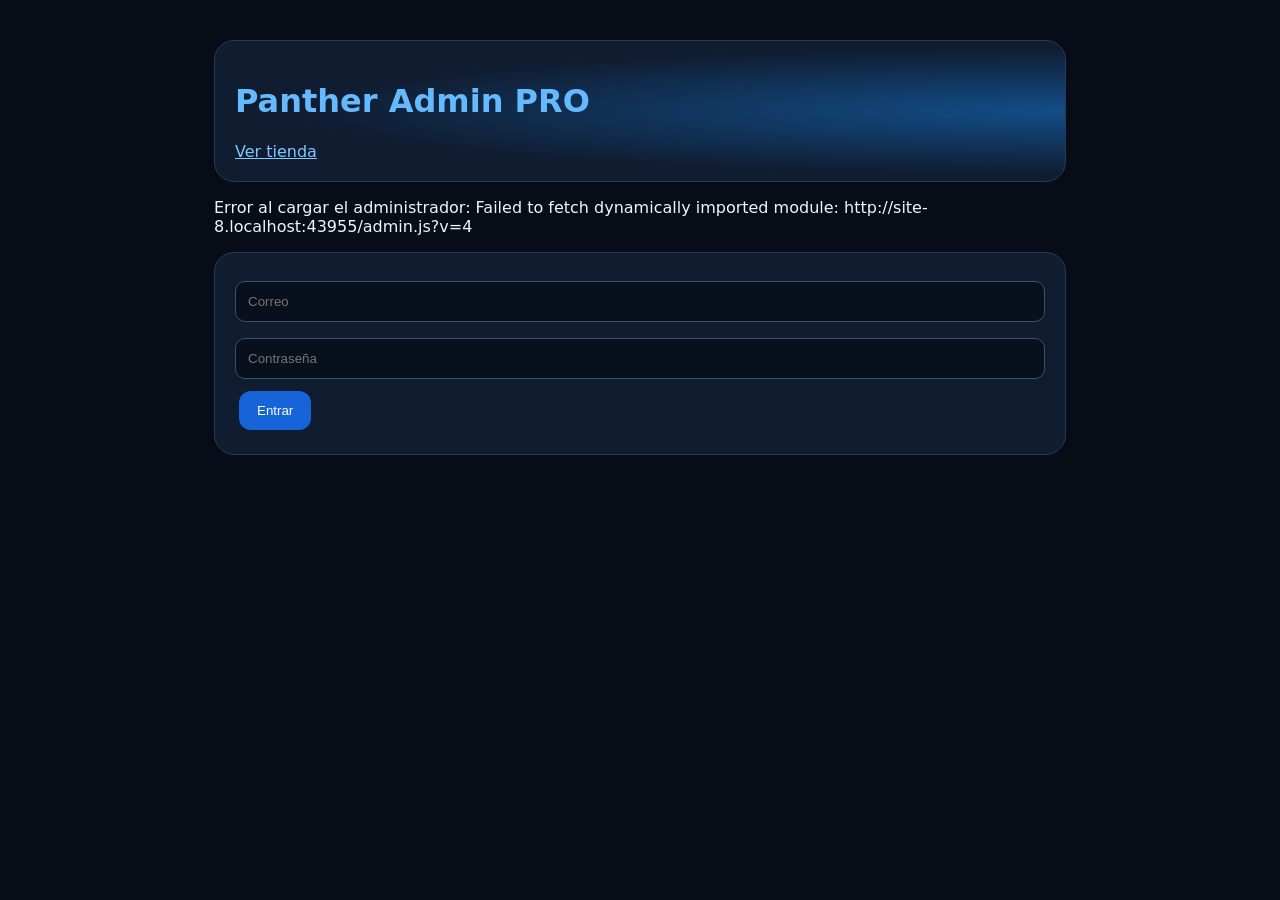
==== admin.html @ dde862b7 "Make bundle identifier automatic and refresh admin module" ====
<!doctype html><html lang="es"><meta charset="utf-8"><meta name="viewport" content="width=device-width,initial-scale=1"><title>Panther Admin PRO</title><link rel="stylesheet" href="style.css"><main><header><h1>Panther Admin PRO</h1><a href="index.html">Ver tienda</a></header><p id="status" role="status"></p><form id="login" method="post"><input name="email" type="email" placeholder="Correo" required><input name="password" type="password" placeholder="Contraseña" required><button>Entrar</button></form><section id="mfa" hidden><div id="qr"></div><input id="code" placeholder="Código de autenticador" inputmode="numeric"><button id="verify">Verificar</button></section><section id="panel" hidden><button id="logout">Cerrar sesión</button><button id="backup">Exportar catálogo</button><button id="maintenance">Cambiar mantenimiento</button><p id="stats"></p><form id="upload"><h2>Publicar o actualizar</h2><input name="name" placeholder="Nombre" required><input name="version" placeholder="Versión" required><input name="bundle" placeholder="Bundle ID automático" readonly><input name="category" placeholder="Categoría"><textarea name="description" placeholder="Descripción"></textarea><label>IPA firmada<input name="ipa" type="file" accept=".ipa" required></label><label>Icono PNG<input name="icon" type="file" accept="image/png"></label><label><input name="featured" type="checkbox"> Destacada</label><label><input name="private" type="checkbox"> Privada (archivo no público)</label><progress id="progress" max="3" value="0"></progress><button>Guardar</button></form><section id="list"></section><h2>Historial</h2><section id="history"></section></section></main><script>document.getElementById('login').addEventListener('submit',function(e){e.preventDefault();document.getElementById('status').textContent='Cargando sistema de acceso…';});</script><script type="module">import('./admin.js?v=4').catch(function(e){document.getElementById('status').textContent='Error al cargar el administrador: '+e.message;});</script></html>
---- style.css ----
*{box-sizing:border-box}body{margin:0;background:#070c16;color:#edf5ff;font:16px system-ui}main{max-width:900px;margin:auto;padding:24px}header,article,form,.panel{background:#101c30;border:1px solid #253b58;border-radius:20px;padding:20px;margin:16px 0}header{background:radial-gradient(ellipse at right,#124d88,#101c30 65%)}h1{color:#65baff}a{color:#80c8ff}button,.install{display:inline-block;background:#1764d8;color:white;border:0;border-radius:12px;padding:12px 18px;text-decoration:none;cursor:pointer;margin:4px}input,select,textarea{width:100%;background:#080f1d;color:white;border:1px solid #38516f;padding:12px;border-radius:10px;margin:8px 0}input[type=checkbox]{width:auto}img{width:64px;height:64px;border-radius:15px;object-fit:cover}small{color:#a6b9d2}nav{display:flex;gap:20px;flex-wrap:wrap}article{animation:appear .3s ease} @keyframes appear{from{opacity:0;transform:translateY(6px)}to{opacity:1;transform:none}}@media(prefers-reduced-motion:reduce){*{animation:none!important}}[hidden]{display:none!important}progress{width:100%}.logo{font-size:40px;animation:glow 3s infinite alternate}@keyframes glow{to{text-shadow:0 0 22px #459aff}}
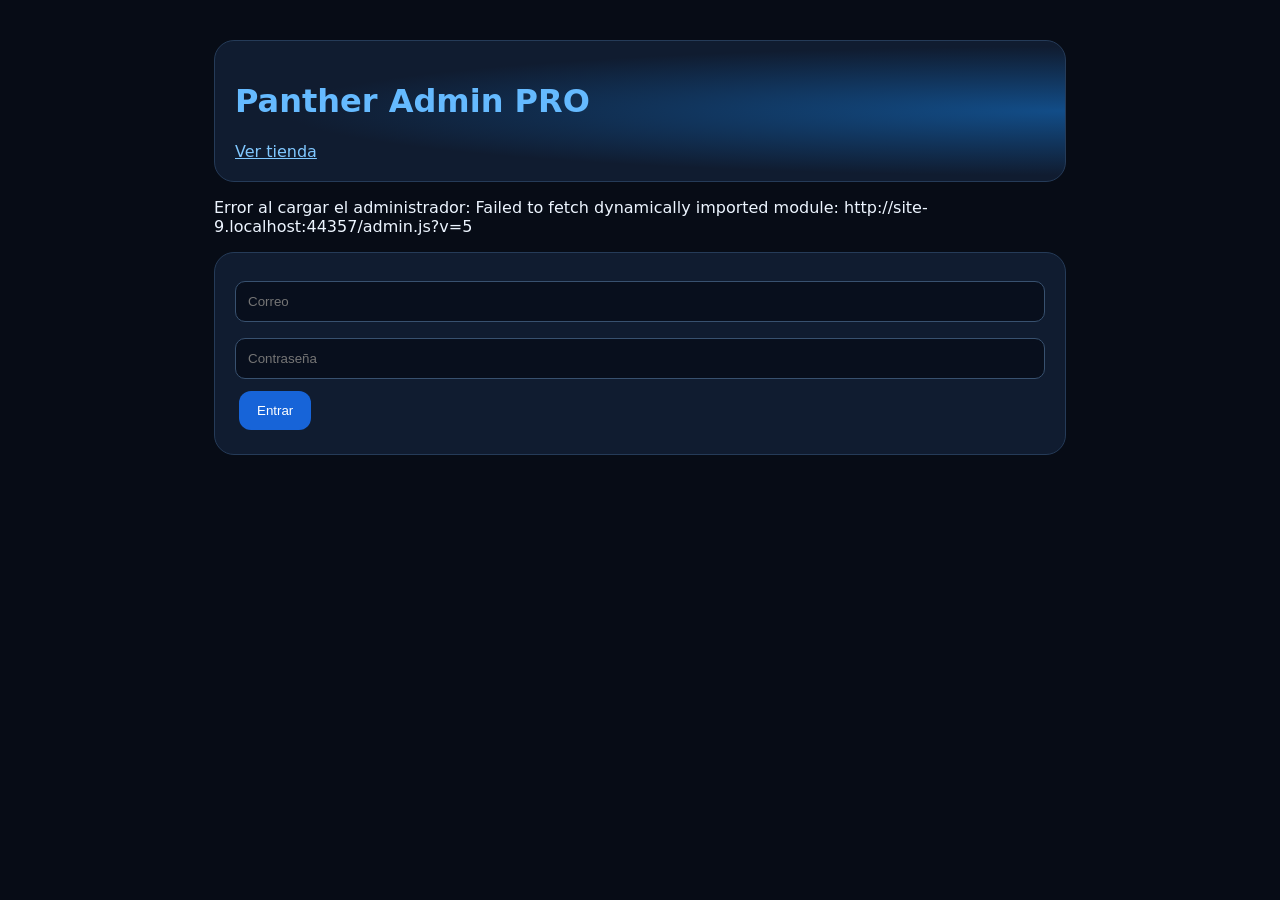
==== commit 71557778: "Display IPA integrity report in admin panel" ====
--- a/admin.html
+++ b/admin.html
@@ -1 +1 @@
-<!doctype html><html lang="es"><meta charset="utf-8"><meta name="viewport" content="width=device-width,initial-scale=1"><title>Panther Admin PRO</title><link rel="stylesheet" href="style.css"><main><header><h1>Panther Admin PRO</h1><a href="index.html">Ver tienda</a></header><p id="status" role="status"></p><form id="login" method="post"><input name="email" type="email" placeholder="Correo" required><input name="password" type="password" placeholder="Contraseña" required><button>Entrar</button></form><section id="mfa" hidden><div id="qr"></div><input id="code" placeholder="Código de autenticador" inputmode="numeric"><button id="verify">Verificar</button></section><section id="panel" hidden><button id="logout">Cerrar sesión</button><button id="backup">Exportar catálogo</button><button id="maintenance">Cambiar mantenimiento</button><p id="stats"></p><form id="upload"><h2>Publicar o actualizar</h2><input name="name" placeholder="Nombre" required><input name="version" placeholder="Versión" required><input name="bundle" placeholder="Bundle ID automático" readonly><input name="category" placeholder="Categoría"><textarea name="description" placeholder="Descripción"></textarea><label>IPA firmada<input name="ipa" type="file" accept=".ipa" required></label><label>Icono PNG<input name="icon" type="file" accept="image/png"></label><label><input name="featured" type="checkbox"> Destacada</label><label><input name="private" type="checkbox"> Privada (archivo no público)</label><progress id="progress" max="3" value="0"></progress><button>Guardar</button></form><section id="list"></section><h2>Historial</h2><section id="history"></section></section></main><script>document.getElementById('login').addEventListener('submit',function(e){e.preventDefault();document.getElementById('status').textContent='Cargando sistema de acceso…';});</script><script type="module">import('./admin.js?v=4').catch(function(e){document.getElementById('status').textContent='Error al cargar el administrador: '+e.message;});</script></html>
+<!doctype html><html lang="es"><meta charset="utf-8"><meta name="viewport" content="width=device-width,initial-scale=1"><title>Panther Admin PRO</title><link rel="stylesheet" href="style.css"><main><header><h1>Panther Admin PRO</h1><a href="index.html">Ver tienda</a></header><p id="status" role="status"></p><form id="login" method="post"><input name="email" type="email" placeholder="Correo" required><input name="password" type="password" placeholder="Contraseña" required><button>Entrar</button></form><section id="mfa" hidden><div id="qr"></div><input id="code" placeholder="Código de autenticador" inputmode="numeric"><button id="verify">Verificar</button></section><section id="panel" hidden><button id="logout">Cerrar sesión</button><button id="backup">Exportar catálogo</button><button id="maintenance">Cambiar mantenimiento</button><p id="stats"></p><form id="upload"><h2>Publicar o actualizar</h2><input name="name" placeholder="Nombre" required><input name="version" placeholder="Versión" required><input name="bundle" placeholder="Bundle ID automático" readonly><input name="category" placeholder="Categoría"><textarea name="description" placeholder="Descripción"></textarea><label>IPA firmada<input name="ipa" type="file" accept=".ipa" required></label><label>Icono PNG<input name="icon" type="file" accept="image/png"></label><label><input name="featured" type="checkbox"> Destacada</label><label><input name="private" type="checkbox"> Privada (archivo no público)</label><h3>Informe de integridad</h3><pre id="integrity" style="white-space:pre-wrap;overflow-wrap:anywhere" role="status"></pre><progress id="progress" max="3" value="0"></progress><button>Guardar</button></form><section id="list"></section><h2>Historial</h2><section id="history"></section></section></main><script>document.getElementById('login').addEventListener('submit',function(e){e.preventDefault();document.getElementById('status').textContent='Cargando sistema de acceso…';});</script><script type="module">import('./admin.js?v=5').catch(function(e){document.getElementById('status').textContent='Error al cargar el administrador: '+e.message;});</script></html>
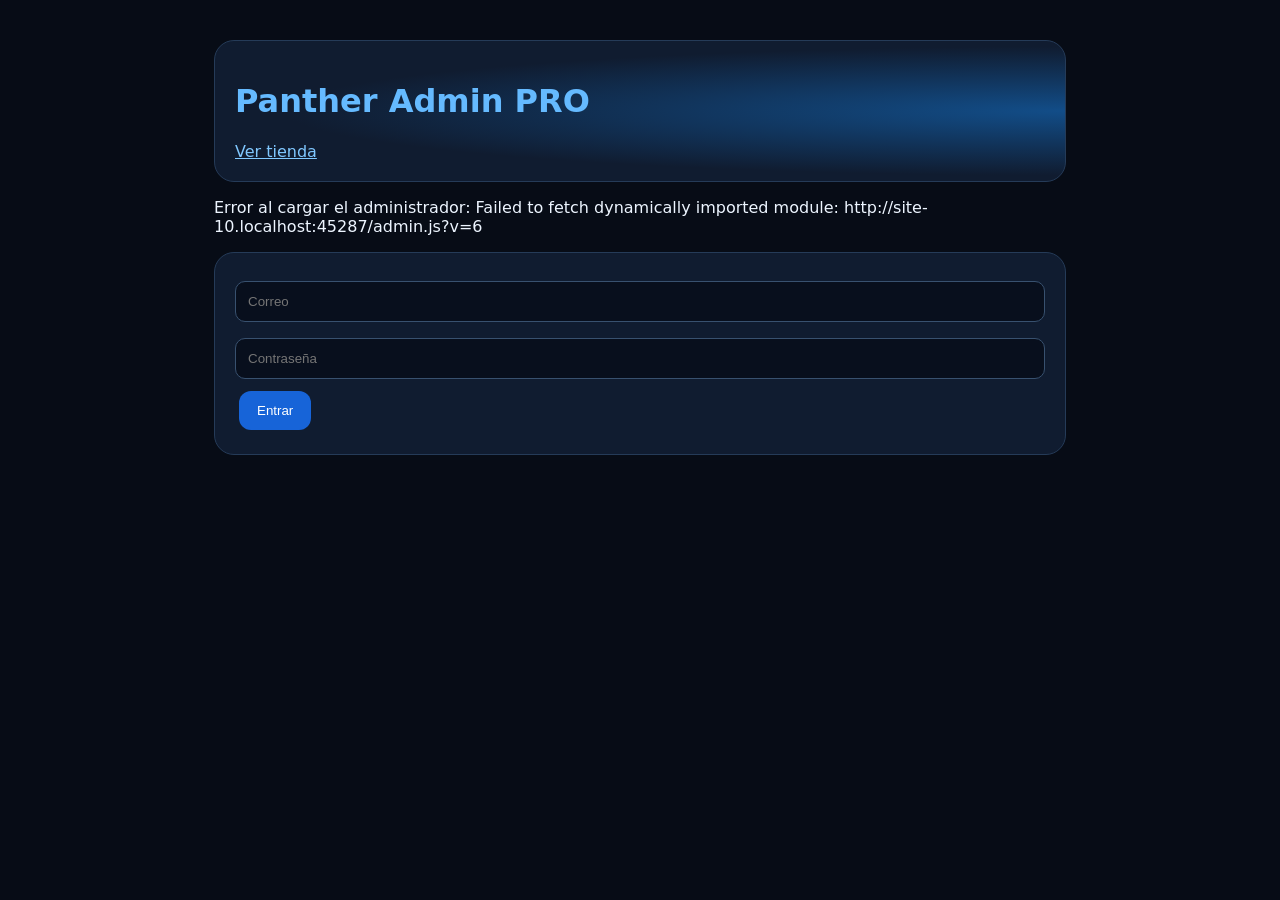
==== commit e647d423: "Refresh fixed IPA parser" ====
--- a/admin.html
+++ b/admin.html
@@ -1 +1 @@
-<!doctype html><html lang="es"><meta charset="utf-8"><meta name="viewport" content="width=device-width,initial-scale=1"><title>Panther Admin PRO</title><link rel="stylesheet" href="style.css"><main><header><h1>Panther Admin PRO</h1><a href="index.html">Ver tienda</a></header><p id="status" role="status"></p><form id="login" method="post"><input name="email" type="email" placeholder="Correo" required><input name="password" type="password" placeholder="Contraseña" required><button>Entrar</button></form><section id="mfa" hidden><div id="qr"></div><input id="code" placeholder="Código de autenticador" inputmode="numeric"><button id="verify">Verificar</button></section><section id="panel" hidden><button id="logout">Cerrar sesión</button><button id="backup">Exportar catálogo</button><button id="maintenance">Cambiar mantenimiento</button><p id="stats"></p><form id="upload"><h2>Publicar o actualizar</h2><input name="name" placeholder="Nombre" required><input name="version" placeholder="Versión" required><input name="bundle" placeholder="Bundle ID automático" readonly><input name="category" placeholder="Categoría"><textarea name="description" placeholder="Descripción"></textarea><label>IPA firmada<input name="ipa" type="file" accept=".ipa" required></label><label>Icono PNG<input name="icon" type="file" accept="image/png"></label><label><input name="featured" type="checkbox"> Destacada</label><label><input name="private" type="checkbox"> Privada (archivo no público)</label><h3>Informe de integridad</h3><pre id="integrity" style="white-space:pre-wrap;overflow-wrap:anywhere" role="status"></pre><progress id="progress" max="3" value="0"></progress><button>Guardar</button></form><section id="list"></section><h2>Historial</h2><section id="history"></section></section></main><script>document.getElementById('login').addEventListener('submit',function(e){e.preventDefault();document.getElementById('status').textContent='Cargando sistema de acceso…';});</script><script type="module">import('./admin.js?v=5').catch(function(e){document.getElementById('status').textContent='Error al cargar el administrador: '+e.message;});</script></html>
+<!doctype html><html lang="es"><meta charset="utf-8"><meta name="viewport" content="width=device-width,initial-scale=1"><title>Panther Admin PRO</title><link rel="stylesheet" href="style.css"><main><header><h1>Panther Admin PRO</h1><a href="index.html">Ver tienda</a></header><p id="status" role="status"></p><form id="login" method="post"><input name="email" type="email" placeholder="Correo" required><input name="password" type="password" placeholder="Contraseña" required><button>Entrar</button></form><section id="mfa" hidden><div id="qr"></div><input id="code" placeholder="Código de autenticador" inputmode="numeric"><button id="verify">Verificar</button></section><section id="panel" hidden><button id="logout">Cerrar sesión</button><button id="backup">Exportar catálogo</button><button id="maintenance">Cambiar mantenimiento</button><p id="stats"></p><form id="upload"><h2>Publicar o actualizar</h2><input name="name" placeholder="Nombre" required><input name="version" placeholder="Versión" required><input name="bundle" placeholder="Bundle ID automático" readonly><input name="category" placeholder="Categoría"><textarea name="description" placeholder="Descripción"></textarea><label>IPA firmada<input name="ipa" type="file" accept=".ipa" required></label><label>Icono PNG<input name="icon" type="file" accept="image/png"></label><label><input name="featured" type="checkbox"> Destacada</label><label><input name="private" type="checkbox"> Privada (archivo no público)</label><h3>Informe de integridad</h3><pre id="integrity" style="white-space:pre-wrap;overflow-wrap:anywhere" role="status"></pre><progress id="progress" max="3" value="0"></progress><button>Guardar</button></form><section id="list"></section><h2>Historial</h2><section id="history"></section></section></main><script>document.getElementById('login').addEventListener('submit',function(e){e.preventDefault();document.getElementById('status').textContent='Cargando sistema de acceso…';});</script><script type="module">import('./admin.js?v=6').catch(function(e){document.getElementById('status').textContent='Error al cargar el administrador: '+e.message;});</script></html>
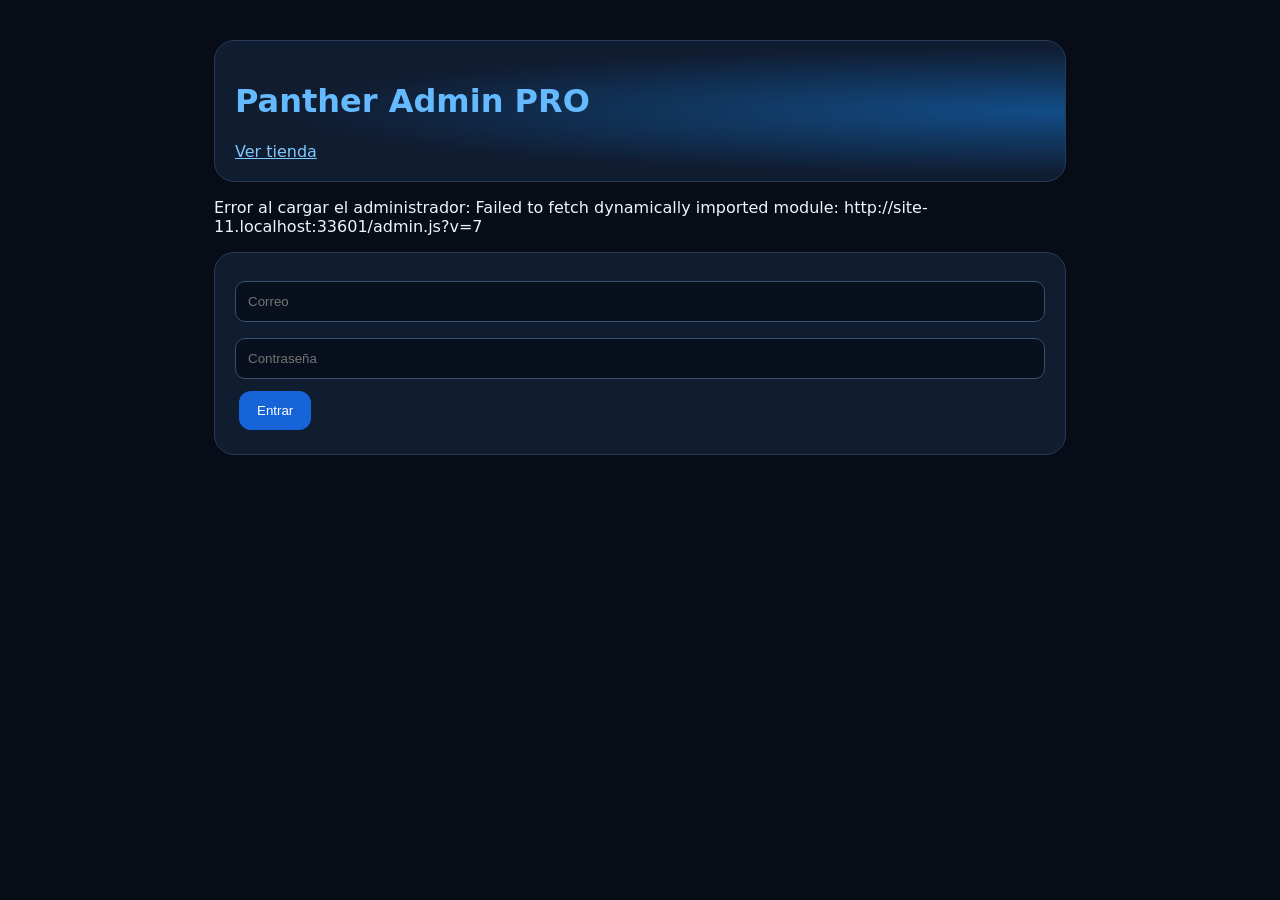
==== commit e212fa61: "Enable automatic icon extraction in admin" ====
--- a/admin.html
+++ b/admin.html
@@ -1 +1 @@
-<!doctype html><html lang="es"><meta charset="utf-8"><meta name="viewport" content="width=device-width,initial-scale=1"><title>Panther Admin PRO</title><link rel="stylesheet" href="style.css"><main><header><h1>Panther Admin PRO</h1><a href="index.html">Ver tienda</a></header><p id="status" role="status"></p><form id="login" method="post"><input name="email" type="email" placeholder="Correo" required><input name="password" type="password" placeholder="Contraseña" required><button>Entrar</button></form><section id="mfa" hidden><div id="qr"></div><input id="code" placeholder="Código de autenticador" inputmode="numeric"><button id="verify">Verificar</button></section><section id="panel" hidden><button id="logout">Cerrar sesión</button><button id="backup">Exportar catálogo</button><button id="maintenance">Cambiar mantenimiento</button><p id="stats"></p><form id="upload"><h2>Publicar o actualizar</h2><input name="name" placeholder="Nombre" required><input name="version" placeholder="Versión" required><input name="bundle" placeholder="Bundle ID automático" readonly><input name="category" placeholder="Categoría"><textarea name="description" placeholder="Descripción"></textarea><label>IPA firmada<input name="ipa" type="file" accept=".ipa" required></label><label>Icono PNG<input name="icon" type="file" accept="image/png"></label><label><input name="featured" type="checkbox"> Destacada</label><label><input name="private" type="checkbox"> Privada (archivo no público)</label><h3>Informe de integridad</h3><pre id="integrity" style="white-space:pre-wrap;overflow-wrap:anywhere" role="status"></pre><progress id="progress" max="3" value="0"></progress><button>Guardar</button></form><section id="list"></section><h2>Historial</h2><section id="history"></section></section></main><script>document.getElementById('login').addEventListener('submit',function(e){e.preventDefault();document.getElementById('status').textContent='Cargando sistema de acceso…';});</script><script type="module">import('./admin.js?v=6').catch(function(e){document.getElementById('status').textContent='Error al cargar el administrador: '+e.message;});</script></html>
+<!doctype html><html lang="es"><meta charset="utf-8"><meta name="viewport" content="width=device-width,initial-scale=1"><title>Panther Admin PRO</title><link rel="stylesheet" href="style.css"><main><header><h1>Panther Admin PRO</h1><a href="index.html">Ver tienda</a></header><p id="status" role="status"></p><form id="login" method="post"><input name="email" type="email" placeholder="Correo" required><input name="password" type="password" placeholder="Contraseña" required><button>Entrar</button></form><section id="mfa" hidden><div id="qr"></div><input id="code" placeholder="Código de autenticador" inputmode="numeric"><button id="verify">Verificar</button></section><section id="panel" hidden><button id="logout">Cerrar sesión</button><button id="backup">Exportar catálogo</button><button id="maintenance">Cambiar mantenimiento</button><p id="stats"></p><form id="upload"><h2>Publicar o actualizar</h2><input name="name" placeholder="Nombre" required><input name="version" placeholder="Versión" required><input name="bundle" placeholder="Bundle ID automático" readonly><input name="category" placeholder="Categoría"><textarea name="description" placeholder="Descripción"></textarea><label>IPA firmada<input name="ipa" type="file" accept=".ipa" required></label><label>Icono PNG (opcional; extracción automática)<input name="icon" type="file" accept="image/png"></label><label><input name="featured" type="checkbox"> Destacada</label><label><input name="private" type="checkbox"> Privada (archivo no público)</label><h3>Informe de integridad</h3><pre id="integrity" style="white-space:pre-wrap;overflow-wrap:anywhere" role="status"></pre><progress id="progress" max="3" value="0"></progress><button>Guardar</button></form><section id="list"></section><h2>Historial</h2><section id="history"></section></section></main><script>document.getElementById('login').addEventListener('submit',function(e){e.preventDefault();document.getElementById('status').textContent='Cargando sistema de acceso…';});</script><script type="module">import('./admin.js?v=7').catch(function(e){document.getElementById('status').textContent='Error al cargar el administrador: '+e.message;});</script></html>
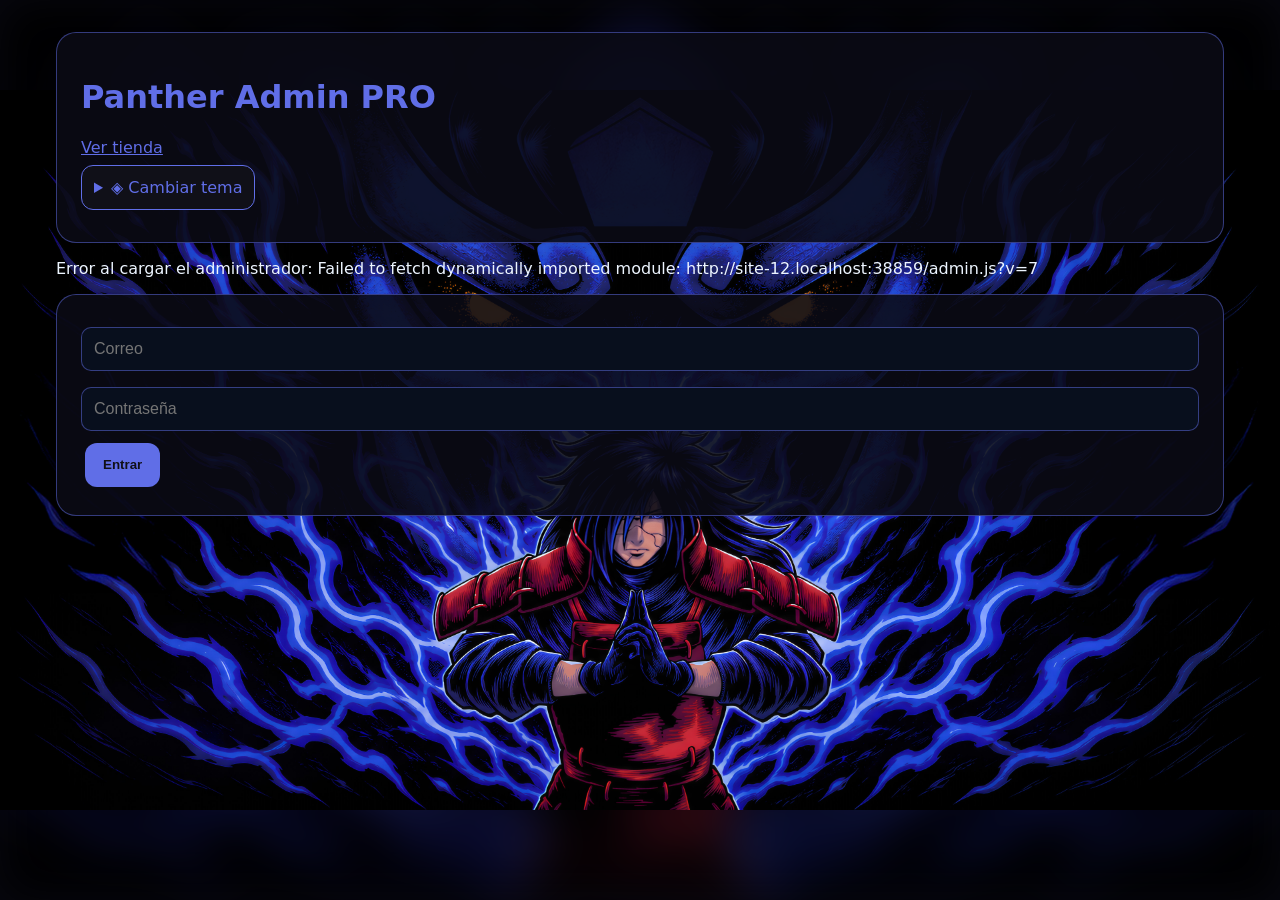
==== commit 7e8cda34: "Responsive admin with shared animated wallpaper themes and accessible mobile controls" ====
--- a/admin.html
+++ b/admin.html
@@ -1 +1,5 @@
-<!doctype html><html lang="es"><meta charset="utf-8"><meta name="viewport" content="width=device-width,initial-scale=1"><title>Panther Admin PRO</title><link rel="stylesheet" href="style.css"><main><header><h1>Panther Admin PRO</h1><a href="index.html">Ver tienda</a></header><p id="status" role="status"></p><form id="login" method="post"><input name="email" type="email" placeholder="Correo" required><input name="password" type="password" placeholder="Contraseña" required><button>Entrar</button></form><section id="mfa" hidden><div id="qr"></div><input id="code" placeholder="Código de autenticador" inputmode="numeric"><button id="verify">Verificar</button></section><section id="panel" hidden><button id="logout">Cerrar sesión</button><button id="backup">Exportar catálogo</button><button id="maintenance">Cambiar mantenimiento</button><p id="stats"></p><form id="upload"><h2>Publicar o actualizar</h2><input name="name" placeholder="Nombre" required><input name="version" placeholder="Versión" required><input name="bundle" placeholder="Bundle ID automático" readonly><input name="category" placeholder="Categoría"><textarea name="description" placeholder="Descripción"></textarea><label>IPA firmada<input name="ipa" type="file" accept=".ipa" required></label><label>Icono PNG (opcional; extracción automática)<input name="icon" type="file" accept="image/png"></label><label><input name="featured" type="checkbox"> Destacada</label><label><input name="private" type="checkbox"> Privada (archivo no público)</label><h3>Informe de integridad</h3><pre id="integrity" style="white-space:pre-wrap;overflow-wrap:anywhere" role="status"></pre><progress id="progress" max="3" value="0"></progress><button>Guardar</button></form><section id="list"></section><h2>Historial</h2><section id="history"></section></section></main><script>document.getElementById('login').addEventListener('submit',function(e){e.preventDefault();document.getElementById('status').textContent='Cargando sistema de acceso…';});</script><script type="module">import('./admin.js?v=7').catch(function(e){document.getElementById('status').textContent='Error al cargar el administrador: '+e.message;});</script></html>
+<!doctype html><html lang="es"><meta charset="utf-8"><meta name="viewport" content="width=device-width,initial-scale=1,viewport-fit=cover"><title>Panther Admin PRO</title><link rel="stylesheet" href="style.css"><style>
+body{--accent:#e879bd;--rgb:232,121,189;--wall:url('wallhaven-3qgkev.jpg');background:#080810;isolation:isolate}body:before,body:after{content:"";position:fixed;inset:0;pointer-events:none;background-image:var(--wall);background-position:center;background-repeat:no-repeat}body:before{z-index:-3;background-size:cover;filter:blur(24px) brightness(.35)}body:after{z-index:-2;background-size:contain;animation:adminWall 14s ease-in-out infinite alternate}main{position:relative;max-width:1200px;width:100%;padding:max(16px,env(safe-area-inset-top)) max(16px,env(safe-area-inset-right)) max(24px,env(safe-area-inset-bottom)) max(16px,env(safe-area-inset-left))}header,article,form,.panel,#mfa{background:#0b0b15df;border:1px solid rgba(var(--rgb),.5);border-radius:20px;padding:clamp(14px,3vw,24px)}h1,a{color:var(--accent)}button{background:var(--accent);color:#101018;font-weight:700;min-height:44px;max-width:100%;white-space:normal}input,select,textarea{font-size:16px;border-color:rgba(var(--rgb),.5);min-width:0}input[type=file]{max-width:100%}pre,p,article{overflow-wrap:anywhere}#list{display:grid;grid-template-columns:repeat(auto-fit,minmax(min(100%,320px),1fr));gap:12px}#list article{margin:0;min-width:0}#qr img{width:min(240px,100%);height:auto;object-fit:contain;background:white;padding:8px}.theme-picker{position:relative;margin:8px 0}.theme-picker summary{cursor:pointer;color:var(--accent);padding:12px;border:1px solid var(--accent);border-radius:12px;width:max-content;background:#101018}.theme-picker .choices{display:flex;flex-wrap:wrap;gap:6px}.theme-picker img{display:none} .theme-picker button[aria-pressed=true]{outline:2px solid white}@keyframes adminWall{from{transform:scale(.96)}to{transform:scale(1)}}@media(max-width:480px){main{padding:12px}h1{font-size:26px}#upload button{width:100%}#panel>button{margin:4px 2px;padding:10px}header{margin-top:0}}@media(prefers-reduced-motion:reduce){body:after{animation:none}}
+</style><main><header><h1>Panther Admin PRO</h1><a href="index.html">Ver tienda</a><details class="theme-picker"><summary>◈ Cambiar tema</summary><div class="choices"><button type="button" data-theme="0"><img src="wallhaven-3qgkev.jpg" alt="">Tema 1</button><button type="button" data-theme="1"><img src="wallhaven-4oy5gl.jpg" alt="">Tema 2</button><button type="button" data-theme="2"><img src="wallhaven-rdr25q.jpg" alt="">Tema 3</button></div></details></header><p id="status" role="status"></p><form id="login" method="post"><input name="email" type="email" placeholder="Correo" required><input name="password" type="password" placeholder="Contraseña" required><button>Entrar</button></form><section id="mfa" hidden><div id="qr"></div><input id="code" placeholder="Código de autenticador" inputmode="numeric"><button id="verify">Verificar</button></section><section id="panel" hidden><button id="logout">Cerrar sesión</button><button id="backup">Exportar catálogo</button><button id="maintenance">Cambiar mantenimiento</button><p id="stats"></p><form id="upload"><h2>Publicar o actualizar</h2><input name="name" placeholder="Nombre" required><input name="version" placeholder="Versión" required><input name="bundle" placeholder="Bundle ID automático" readonly><input name="category" placeholder="Categoría"><textarea name="description" placeholder="Descripción"></textarea><label>IPA firmada<input name="ipa" type="file" accept=".ipa" required></label><label>Icono PNG (opcional; extracción automática)<input name="icon" type="file" accept="image/png"></label><label><input name="featured" type="checkbox"> Destacada</label><label><input name="private" type="checkbox"> Privada (archivo no público)</label><h3>Informe de integridad</h3><pre id="integrity" style="white-space:pre-wrap;overflow-wrap:anywhere" role="status"></pre><progress id="progress" max="3" value="0"></progress><button>Guardar</button></form><section id="list"></section><h2>Historial</h2><section id="history"></section></section></main><script>document.getElementById('login').addEventListener('submit',function(e){e.preventDefault();document.getElementById('status').textContent='Cargando sistema de acceso…';});</script><script type="module">import('./admin.js?v=7').catch(function(e){document.getElementById('status').textContent='Error al cargar el administrador: '+e.message;});</script><script>
+(()=>{const buttons=[...document.querySelectorAll('[data-theme]')];const colors=[[232,121,189],[255,153,70],[120,155,255]];let current=0;try{current=Number(localStorage.getItem('panther-theme'))||0}catch{}function apply(n){if(!buttons[n])n=0;const b=buttons[n],img=b.querySelector('img');document.body.style.setProperty('--wall','url("'+img.getAttribute('src')+'")');document.body.style.setProperty('--rgb',colors[n].join(','));document.body.style.setProperty('--accent','rgb('+colors[n].join(',')+')');buttons.forEach((x,i)=>x.setAttribute('aria-pressed',String(i===n)));try{localStorage.setItem('panther-theme',String(n))}catch{}const sample=new Image();sample.onload=()=>{if(b.getAttribute('aria-pressed')!=='true')return;try{const c=document.createElement('canvas');c.width=c.height=32;const ctx=c.getContext('2d');ctx.drawImage(sample,0,0,32,32);const d=ctx.getImageData(0,0,32,32).data;let sums=[0,0,0],total=0;for(let i=0;i<d.length;i+=4){const p=[d[i],d[i+1],d[i+2]],max=Math.max(...p),min=Math.min(...p),w=(max-min)*max;if(max<65||max-min<25)continue;p.forEach((v,j)=>sums[j]+=v*w);total+=w}if(total){let rgb=sums.map(v=>v/total);const scale=235/Math.max(...rgb);rgb=rgb.map(v=>Math.round(Math.min(255,v*scale*.75+55)));document.body.style.setProperty('--rgb',rgb.join(','));document.body.style.setProperty('--accent','rgb('+rgb.join(',')+')')}}catch{}};sample.src=img.src}buttons.forEach((b,i)=>b.onclick=()=>{apply(i);document.querySelector('.theme-picker').open=false});apply(current)})();
+</script></html>
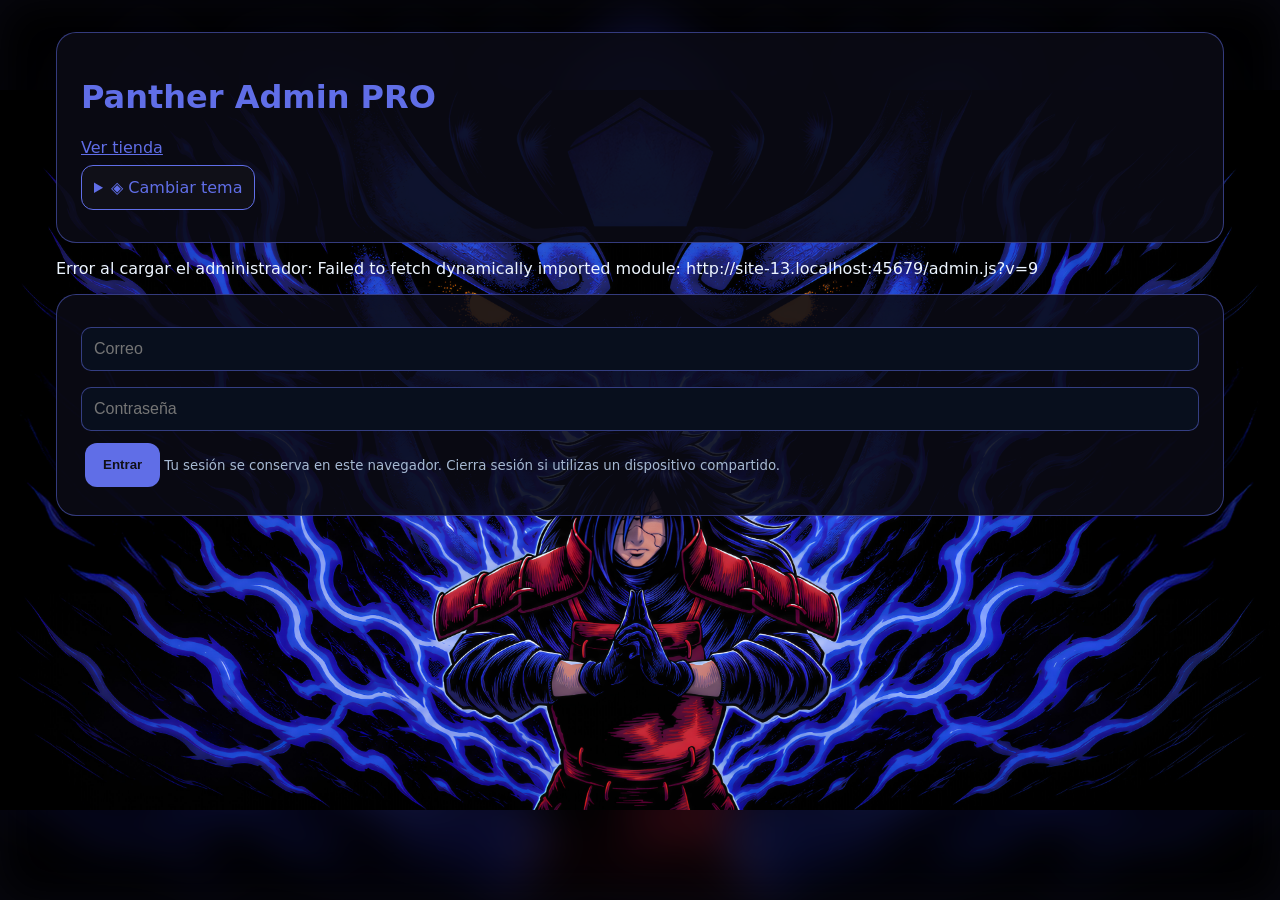
==== commit 7d68bc22: "Refresh admin session restoration code" ====
--- a/admin.html
+++ b/admin.html
@@ -1,5 +1,5 @@
 <!doctype html><html lang="es"><meta charset="utf-8"><meta name="viewport" content="width=device-width,initial-scale=1,viewport-fit=cover"><title>Panther Admin PRO</title><link rel="stylesheet" href="style.css"><style>
 body{--accent:#e879bd;--rgb:232,121,189;--wall:url('wallhaven-3qgkev.jpg');background:#080810;isolation:isolate}body:before,body:after{content:"";position:fixed;inset:0;pointer-events:none;background-image:var(--wall);background-position:center;background-repeat:no-repeat}body:before{z-index:-3;background-size:cover;filter:blur(24px) brightness(.35)}body:after{z-index:-2;background-size:contain;animation:adminWall 14s ease-in-out infinite alternate}main{position:relative;max-width:1200px;width:100%;padding:max(16px,env(safe-area-inset-top)) max(16px,env(safe-area-inset-right)) max(24px,env(safe-area-inset-bottom)) max(16px,env(safe-area-inset-left))}header,article,form,.panel,#mfa{background:#0b0b15df;border:1px solid rgba(var(--rgb),.5);border-radius:20px;padding:clamp(14px,3vw,24px)}h1,a{color:var(--accent)}button{background:var(--accent);color:#101018;font-weight:700;min-height:44px;max-width:100%;white-space:normal}input,select,textarea{font-size:16px;border-color:rgba(var(--rgb),.5);min-width:0}input[type=file]{max-width:100%}pre,p,article{overflow-wrap:anywhere}#list{display:grid;grid-template-columns:repeat(auto-fit,minmax(min(100%,320px),1fr));gap:12px}#list article{margin:0;min-width:0}#qr img{width:min(240px,100%);height:auto;object-fit:contain;background:white;padding:8px}.theme-picker{position:relative;margin:8px 0}.theme-picker summary{cursor:pointer;color:var(--accent);padding:12px;border:1px solid var(--accent);border-radius:12px;width:max-content;background:#101018}.theme-picker .choices{display:flex;flex-wrap:wrap;gap:6px}.theme-picker img{display:none} .theme-picker button[aria-pressed=true]{outline:2px solid white}@keyframes adminWall{from{transform:scale(.96)}to{transform:scale(1)}}@media(max-width:480px){main{padding:12px}h1{font-size:26px}#upload button{width:100%}#panel>button{margin:4px 2px;padding:10px}header{margin-top:0}}@media(prefers-reduced-motion:reduce){body:after{animation:none}}
-</style><main><header><h1>Panther Admin PRO</h1><a href="index.html">Ver tienda</a><details class="theme-picker"><summary>◈ Cambiar tema</summary><div class="choices"><button type="button" data-theme="0"><img src="wallhaven-3qgkev.jpg" alt="">Tema 1</button><button type="button" data-theme="1"><img src="wallhaven-4oy5gl.jpg" alt="">Tema 2</button><button type="button" data-theme="2"><img src="wallhaven-rdr25q.jpg" alt="">Tema 3</button></div></details></header><p id="status" role="status"></p><form id="login" method="post"><input name="email" type="email" placeholder="Correo" required><input name="password" type="password" placeholder="Contraseña" required><button>Entrar</button></form><section id="mfa" hidden><div id="qr"></div><input id="code" placeholder="Código de autenticador" inputmode="numeric"><button id="verify">Verificar</button></section><section id="panel" hidden><button id="logout">Cerrar sesión</button><button id="backup">Exportar catálogo</button><button id="maintenance">Cambiar mantenimiento</button><p id="stats"></p><form id="upload"><h2>Publicar o actualizar</h2><input name="name" placeholder="Nombre" required><input name="version" placeholder="Versión" required><input name="bundle" placeholder="Bundle ID automático" readonly><input name="category" placeholder="Categoría"><textarea name="description" placeholder="Descripción"></textarea><label>IPA firmada<input name="ipa" type="file" accept=".ipa" required></label><label>Icono PNG (opcional; extracción automática)<input name="icon" type="file" accept="image/png"></label><label><input name="featured" type="checkbox"> Destacada</label><label><input name="private" type="checkbox"> Privada (archivo no público)</label><h3>Informe de integridad</h3><pre id="integrity" style="white-space:pre-wrap;overflow-wrap:anywhere" role="status"></pre><progress id="progress" max="3" value="0"></progress><button>Guardar</button></form><section id="list"></section><h2>Historial</h2><section id="history"></section></section></main><script>document.getElementById('login').addEventListener('submit',function(e){e.preventDefault();document.getElementById('status').textContent='Cargando sistema de acceso…';});</script><script type="module">import('./admin.js?v=7').catch(function(e){document.getElementById('status').textContent='Error al cargar el administrador: '+e.message;});</script><script>
+</style><main><header><h1>Panther Admin PRO</h1><a href="index.html">Ver tienda</a><details class="theme-picker"><summary>◈ Cambiar tema</summary><div class="choices"><button type="button" data-theme="0"><img src="wallhaven-3qgkev.jpg" alt="">Tema 1</button><button type="button" data-theme="1"><img src="wallhaven-4oy5gl.jpg" alt="">Tema 2</button><button type="button" data-theme="2"><img src="wallhaven-rdr25q.jpg" alt="">Tema 3</button></div></details></header><p id="status" role="status"></p><form id="login" method="post"><input name="email" type="email" placeholder="Correo" required><input name="password" type="password" placeholder="Contraseña" required><button>Entrar</button><small>Tu sesión se conserva en este navegador. Cierra sesión si utilizas un dispositivo compartido.</small></form><section id="mfa" hidden><div id="qr"></div><input id="code" placeholder="Código de autenticador" inputmode="numeric"><button id="verify">Verificar</button></section><section id="panel" hidden><button id="logout">Cerrar sesión</button><button id="backup">Exportar catálogo</button><button id="maintenance">Cambiar mantenimiento</button><p id="stats"></p><form id="upload"><h2>Publicar o actualizar</h2><input name="name" placeholder="Nombre" required><input name="version" placeholder="Versión" required><input name="bundle" placeholder="Bundle ID automático" readonly><input name="category" placeholder="Categoría"><textarea name="description" placeholder="Descripción"></textarea><label>IPA firmada<input name="ipa" type="file" accept=".ipa" required></label><label>Icono PNG (opcional; extracción automática)<input name="icon" type="file" accept="image/png"></label><label><input name="featured" type="checkbox"> Destacada</label><label><input name="private" type="checkbox"> Privada (archivo no público)</label><h3>Informe de integridad</h3><pre id="integrity" style="white-space:pre-wrap;overflow-wrap:anywhere" role="status"></pre><progress id="progress" max="3" value="0"></progress><button>Guardar</button></form><section id="list"></section><h2>Historial</h2><section id="history"></section></section></main><script>document.getElementById('login').addEventListener('submit',function(e){e.preventDefault();document.getElementById('status').textContent='Cargando sistema de acceso…';});</script><script type="module">import('./admin.js?v=9').catch(function(e){document.getElementById('status').textContent='Error al cargar el administrador: '+e.message;});</script><script>
 (()=>{const buttons=[...document.querySelectorAll('[data-theme]')];const colors=[[232,121,189],[255,153,70],[120,155,255]];let current=0;try{current=Number(localStorage.getItem('panther-theme'))||0}catch{}function apply(n){if(!buttons[n])n=0;const b=buttons[n],img=b.querySelector('img');document.body.style.setProperty('--wall','url("'+img.getAttribute('src')+'")');document.body.style.setProperty('--rgb',colors[n].join(','));document.body.style.setProperty('--accent','rgb('+colors[n].join(',')+')');buttons.forEach((x,i)=>x.setAttribute('aria-pressed',String(i===n)));try{localStorage.setItem('panther-theme',String(n))}catch{}const sample=new Image();sample.onload=()=>{if(b.getAttribute('aria-pressed')!=='true')return;try{const c=document.createElement('canvas');c.width=c.height=32;const ctx=c.getContext('2d');ctx.drawImage(sample,0,0,32,32);const d=ctx.getImageData(0,0,32,32).data;let sums=[0,0,0],total=0;for(let i=0;i<d.length;i+=4){const p=[d[i],d[i+1],d[i+2]],max=Math.max(...p),min=Math.min(...p),w=(max-min)*max;if(max<65||max-min<25)continue;p.forEach((v,j)=>sums[j]+=v*w);total+=w}if(total){let rgb=sums.map(v=>v/total);const scale=235/Math.max(...rgb);rgb=rgb.map(v=>Math.round(Math.min(255,v*scale*.75+55)));document.body.style.setProperty('--rgb',rgb.join(','));document.body.style.setProperty('--accent','rgb('+rgb.join(',')+')')}}catch{}};sample.src=img.src}buttons.forEach((b,i)=>b.onclick=()=>{apply(i);document.querySelector('.theme-picker').open=false});apply(current)})();
 </script></html>
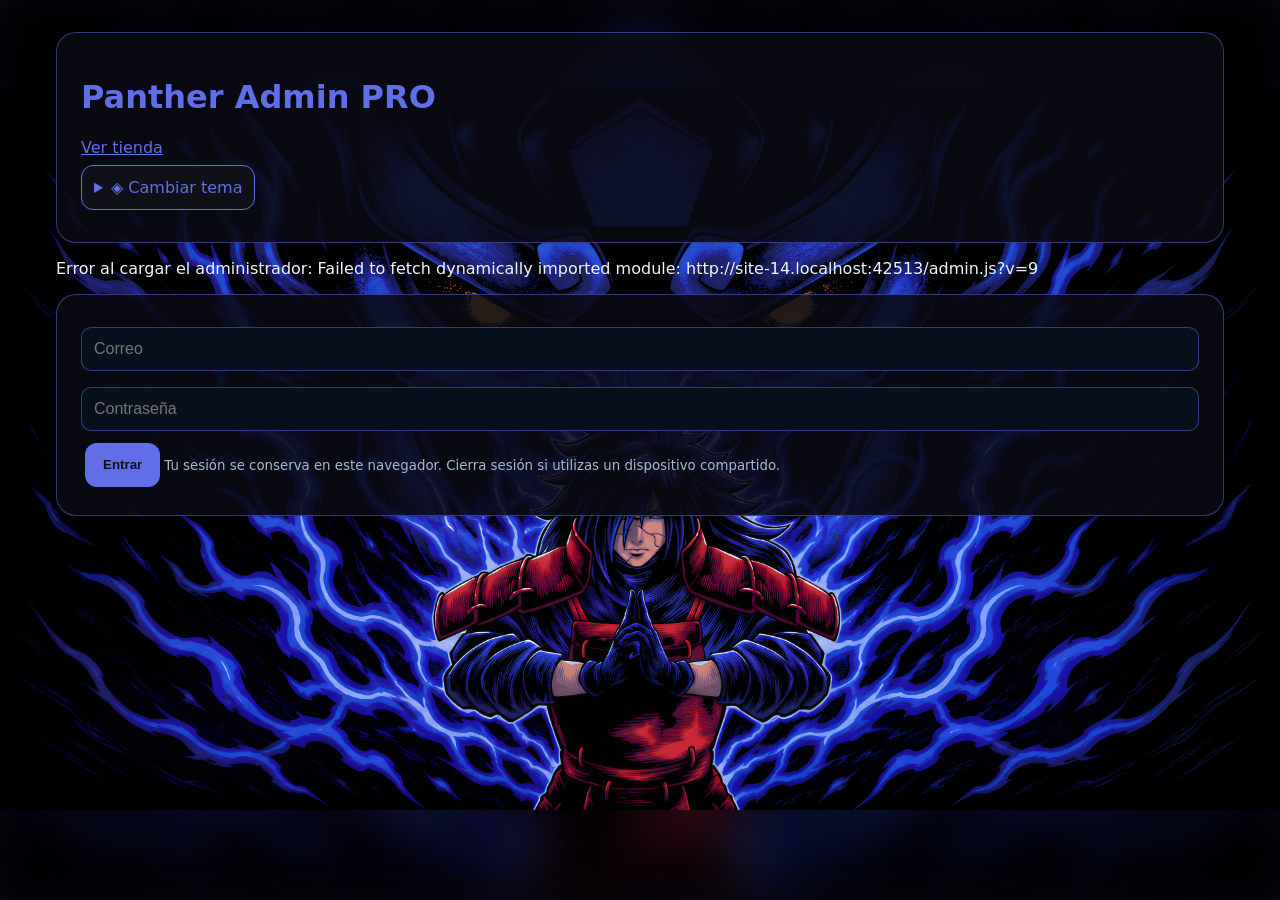
==== commit 8d1398d6: "Connect Studio editor and public theme settings" ====
--- a/admin.html
+++ b/admin.html
@@ -1,5 +1,5 @@
 <!doctype html><html lang="es"><meta charset="utf-8"><meta name="viewport" content="width=device-width,initial-scale=1,viewport-fit=cover"><title>Panther Admin PRO</title><link rel="stylesheet" href="style.css"><style>
 body{--accent:#e879bd;--rgb:232,121,189;--wall:url('wallhaven-3qgkev.jpg');background:#080810;isolation:isolate}body:before,body:after{content:"";position:fixed;inset:0;pointer-events:none;background-image:var(--wall);background-position:center;background-repeat:no-repeat}body:before{z-index:-3;background-size:cover;filter:blur(24px) brightness(.35)}body:after{z-index:-2;background-size:contain;animation:adminWall 14s ease-in-out infinite alternate}main{position:relative;max-width:1200px;width:100%;padding:max(16px,env(safe-area-inset-top)) max(16px,env(safe-area-inset-right)) max(24px,env(safe-area-inset-bottom)) max(16px,env(safe-area-inset-left))}header,article,form,.panel,#mfa{background:#0b0b15df;border:1px solid rgba(var(--rgb),.5);border-radius:20px;padding:clamp(14px,3vw,24px)}h1,a{color:var(--accent)}button{background:var(--accent);color:#101018;font-weight:700;min-height:44px;max-width:100%;white-space:normal}input,select,textarea{font-size:16px;border-color:rgba(var(--rgb),.5);min-width:0}input[type=file]{max-width:100%}pre,p,article{overflow-wrap:anywhere}#list{display:grid;grid-template-columns:repeat(auto-fit,minmax(min(100%,320px),1fr));gap:12px}#list article{margin:0;min-width:0}#qr img{width:min(240px,100%);height:auto;object-fit:contain;background:white;padding:8px}.theme-picker{position:relative;margin:8px 0}.theme-picker summary{cursor:pointer;color:var(--accent);padding:12px;border:1px solid var(--accent);border-radius:12px;width:max-content;background:#101018}.theme-picker .choices{display:flex;flex-wrap:wrap;gap:6px}.theme-picker img{display:none} .theme-picker button[aria-pressed=true]{outline:2px solid white}@keyframes adminWall{from{transform:scale(.96)}to{transform:scale(1)}}@media(max-width:480px){main{padding:12px}h1{font-size:26px}#upload button{width:100%}#panel>button{margin:4px 2px;padding:10px}header{margin-top:0}}@media(prefers-reduced-motion:reduce){body:after{animation:none}}
-</style><main><header><h1>Panther Admin PRO</h1><a href="index.html">Ver tienda</a><details class="theme-picker"><summary>◈ Cambiar tema</summary><div class="choices"><button type="button" data-theme="0"><img src="wallhaven-3qgkev.jpg" alt="">Tema 1</button><button type="button" data-theme="1"><img src="wallhaven-4oy5gl.jpg" alt="">Tema 2</button><button type="button" data-theme="2"><img src="wallhaven-rdr25q.jpg" alt="">Tema 3</button></div></details></header><p id="status" role="status"></p><form id="login" method="post"><input name="email" type="email" placeholder="Correo" required><input name="password" type="password" placeholder="Contraseña" required><button>Entrar</button><small>Tu sesión se conserva en este navegador. Cierra sesión si utilizas un dispositivo compartido.</small></form><section id="mfa" hidden><div id="qr"></div><input id="code" placeholder="Código de autenticador" inputmode="numeric"><button id="verify">Verificar</button></section><section id="panel" hidden><button id="logout">Cerrar sesión</button><button id="backup">Exportar catálogo</button><button id="maintenance">Cambiar mantenimiento</button><p id="stats"></p><form id="upload"><h2>Publicar o actualizar</h2><input name="name" placeholder="Nombre" required><input name="version" placeholder="Versión" required><input name="bundle" placeholder="Bundle ID automático" readonly><input name="category" placeholder="Categoría"><textarea name="description" placeholder="Descripción"></textarea><label>IPA firmada<input name="ipa" type="file" accept=".ipa" required></label><label>Icono PNG (opcional; extracción automática)<input name="icon" type="file" accept="image/png"></label><label><input name="featured" type="checkbox"> Destacada</label><label><input name="private" type="checkbox"> Privada (archivo no público)</label><h3>Informe de integridad</h3><pre id="integrity" style="white-space:pre-wrap;overflow-wrap:anywhere" role="status"></pre><progress id="progress" max="3" value="0"></progress><button>Guardar</button></form><section id="list"></section><h2>Historial</h2><section id="history"></section></section></main><script>document.getElementById('login').addEventListener('submit',function(e){e.preventDefault();document.getElementById('status').textContent='Cargando sistema de acceso…';});</script><script type="module">import('./admin.js?v=9').catch(function(e){document.getElementById('status').textContent='Error al cargar el administrador: '+e.message;});</script><script>
+</style><main><header><h1>Panther Admin PRO</h1><a href="index.html">Ver tienda</a><details class="theme-picker"><summary>◈ Cambiar tema</summary><div class="choices"><button type="button" data-theme="0"><img src="wallhaven-3qgkev.jpg" alt="">Tema 1</button><button type="button" data-theme="1"><img src="wallhaven-4oy5gl.jpg" alt="">Tema 2</button><button type="button" data-theme="2"><img src="wallhaven-rdr25q.jpg" alt="">Tema 3</button></div></details></header><p id="status" role="status"></p><form id="login" method="post"><input name="email" type="email" placeholder="Correo" required><input name="password" type="password" placeholder="Contraseña" required><button>Entrar</button><small>Tu sesión se conserva en este navegador. Cierra sesión si utilizas un dispositivo compartido.</small></form><section id="mfa" hidden><div id="qr"></div><input id="code" placeholder="Código de autenticador" inputmode="numeric"><button id="verify">Verificar</button></section><section id="panel" hidden><button id="logout">Cerrar sesión</button><button id="backup">Exportar catálogo</button><button id="maintenance">Cambiar mantenimiento</button><p id="stats"></p><details><summary>Panther Studio — Editor visual</summary><form id="studio-form"><label>Nombre de tienda<input name="title" required maxlength="80"></label><label>Duración de animación (segundos)<input name="speed" type="number" min="3" max="60" required></label><label>Temas existentes (nombre, URL y color opcional)<textarea name="themes" rows="9" required></textarea></label><label>Nuevo fondo<input name="wall" type="file" accept="image/png,image/jpeg,image/webp"></label><input name="wallname" placeholder="Nombre del nuevo tema"><label>Color del nuevo tema<input name="color" type="color" value="#e879bd"></label><button type="button" data-preview>Vista previa</button><button>Publicar diseño</button><p id="studio-status" role="status"></p></form></details><form id="upload"><h2>Publicar o actualizar</h2><input name="name" placeholder="Nombre" required><input name="version" placeholder="Versión" required><input name="bundle" placeholder="Bundle ID automático" readonly><input name="category" placeholder="Categoría"><textarea name="description" placeholder="Descripción"></textarea><label>IPA firmada<input name="ipa" type="file" accept=".ipa" required></label><label>Icono PNG (opcional; extracción automática)<input name="icon" type="file" accept="image/png"></label><label><input name="featured" type="checkbox"> Destacada</label><label><input name="private" type="checkbox"> Privada (archivo no público)</label><h3>Informe de integridad</h3><pre id="integrity" style="white-space:pre-wrap;overflow-wrap:anywhere" role="status"></pre><progress id="progress" max="3" value="0"></progress><button>Guardar</button></form><section id="list"></section><h2>Historial</h2><section id="history"></section></section></main><script>document.getElementById('login').addEventListener('submit',function(e){e.preventDefault();document.getElementById('status').textContent='Cargando sistema de acceso…';});</script><script type="module">import('./admin.js?v=9').catch(function(e){document.getElementById('status').textContent='Error al cargar el administrador: '+e.message;});</script><script>
 (()=>{const buttons=[...document.querySelectorAll('[data-theme]')];const colors=[[232,121,189],[255,153,70],[120,155,255]];let current=0;try{current=Number(localStorage.getItem('panther-theme'))||0}catch{}function apply(n){if(!buttons[n])n=0;const b=buttons[n],img=b.querySelector('img');document.body.style.setProperty('--wall','url("'+img.getAttribute('src')+'")');document.body.style.setProperty('--rgb',colors[n].join(','));document.body.style.setProperty('--accent','rgb('+colors[n].join(',')+')');buttons.forEach((x,i)=>x.setAttribute('aria-pressed',String(i===n)));try{localStorage.setItem('panther-theme',String(n))}catch{}const sample=new Image();sample.onload=()=>{if(b.getAttribute('aria-pressed')!=='true')return;try{const c=document.createElement('canvas');c.width=c.height=32;const ctx=c.getContext('2d');ctx.drawImage(sample,0,0,32,32);const d=ctx.getImageData(0,0,32,32).data;let sums=[0,0,0],total=0;for(let i=0;i<d.length;i+=4){const p=[d[i],d[i+1],d[i+2]],max=Math.max(...p),min=Math.min(...p),w=(max-min)*max;if(max<65||max-min<25)continue;p.forEach((v,j)=>sums[j]+=v*w);total+=w}if(total){let rgb=sums.map(v=>v/total);const scale=235/Math.max(...rgb);rgb=rgb.map(v=>Math.round(Math.min(255,v*scale*.75+55)));document.body.style.setProperty('--rgb',rgb.join(','));document.body.style.setProperty('--accent','rgb('+rgb.join(',')+')')}}catch{}};sample.src=img.src}buttons.forEach((b,i)=>b.onclick=()=>{apply(i);document.querySelector('.theme-picker').open=false});apply(current)})();
-</script></html>
+</script><style>body.store::before,body:not(.store)::after{animation-duration:var(--studio-speed,14s)}@media(prefers-reduced-motion:reduce){body.store::before,body:not(.store)::after{animation:none}}</style><script type="module" src="studio.js"></script></html>
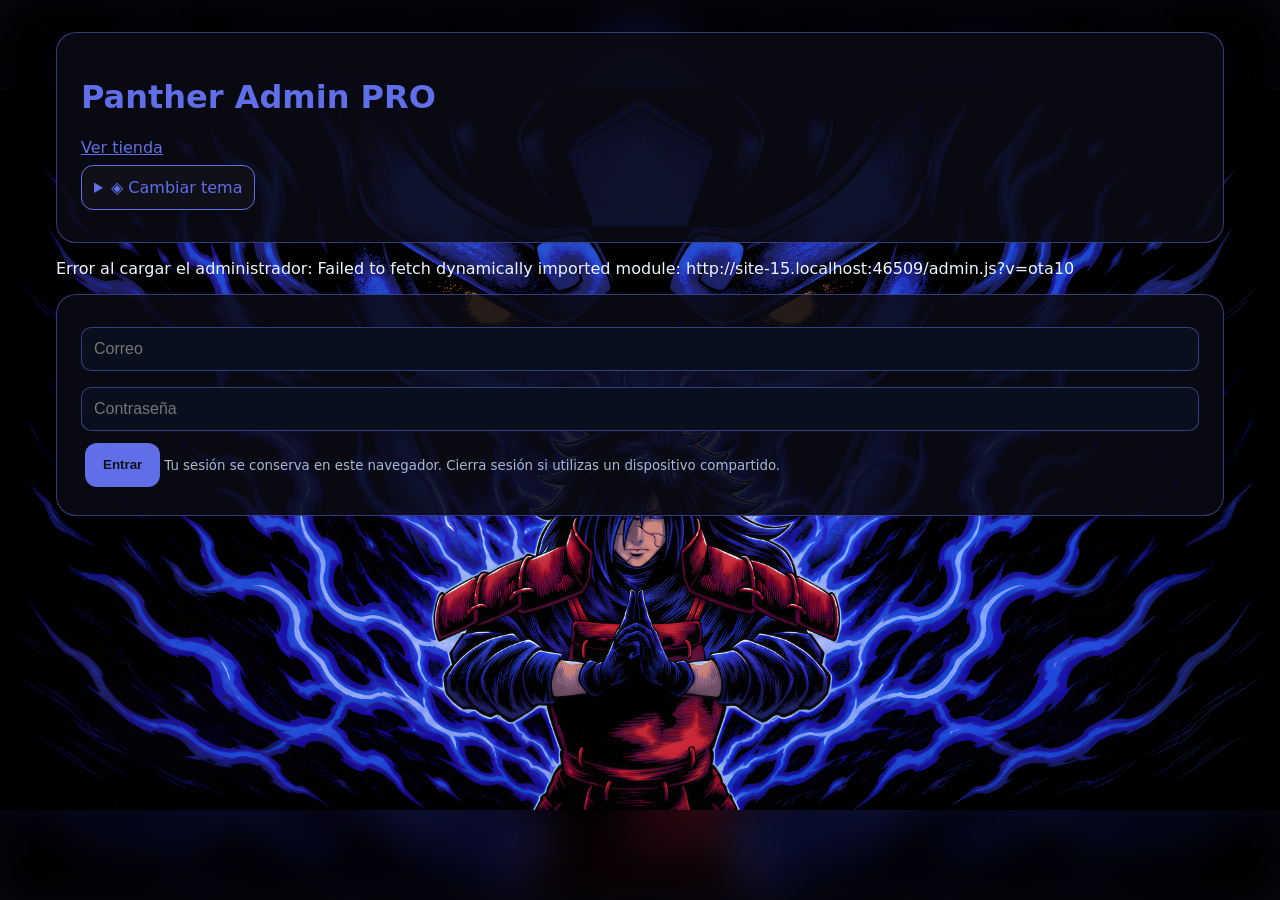
==== commit 6a3898f6: "Refresh administrator OTA validation module" ====
--- a/admin.html
+++ b/admin.html
@@ -1,5 +1,5 @@
 <!doctype html><html lang="es"><meta charset="utf-8"><meta name="viewport" content="width=device-width,initial-scale=1,viewport-fit=cover"><title>Panther Admin PRO</title><link rel="stylesheet" href="style.css"><style>
 body{--accent:#e879bd;--rgb:232,121,189;--wall:url('wallhaven-3qgkev.jpg');background:#080810;isolation:isolate}body:before,body:after{content:"";position:fixed;inset:0;pointer-events:none;background-image:var(--wall);background-position:center;background-repeat:no-repeat}body:before{z-index:-3;background-size:cover;filter:blur(24px) brightness(.35)}body:after{z-index:-2;background-size:contain;animation:adminWall 14s ease-in-out infinite alternate}main{position:relative;max-width:1200px;width:100%;padding:max(16px,env(safe-area-inset-top)) max(16px,env(safe-area-inset-right)) max(24px,env(safe-area-inset-bottom)) max(16px,env(safe-area-inset-left))}header,article,form,.panel,#mfa{background:#0b0b15df;border:1px solid rgba(var(--rgb),.5);border-radius:20px;padding:clamp(14px,3vw,24px)}h1,a{color:var(--accent)}button{background:var(--accent);color:#101018;font-weight:700;min-height:44px;max-width:100%;white-space:normal}input,select,textarea{font-size:16px;border-color:rgba(var(--rgb),.5);min-width:0}input[type=file]{max-width:100%}pre,p,article{overflow-wrap:anywhere}#list{display:grid;grid-template-columns:repeat(auto-fit,minmax(min(100%,320px),1fr));gap:12px}#list article{margin:0;min-width:0}#qr img{width:min(240px,100%);height:auto;object-fit:contain;background:white;padding:8px}.theme-picker{position:relative;margin:8px 0}.theme-picker summary{cursor:pointer;color:var(--accent);padding:12px;border:1px solid var(--accent);border-radius:12px;width:max-content;background:#101018}.theme-picker .choices{display:flex;flex-wrap:wrap;gap:6px}.theme-picker img{display:none} .theme-picker button[aria-pressed=true]{outline:2px solid white}@keyframes adminWall{from{transform:scale(.96)}to{transform:scale(1)}}@media(max-width:480px){main{padding:12px}h1{font-size:26px}#upload button{width:100%}#panel>button{margin:4px 2px;padding:10px}header{margin-top:0}}@media(prefers-reduced-motion:reduce){body:after{animation:none}}
-</style><main><header><h1>Panther Admin PRO</h1><a href="index.html">Ver tienda</a><details class="theme-picker"><summary>◈ Cambiar tema</summary><div class="choices"><button type="button" data-theme="0"><img src="wallhaven-3qgkev.jpg" alt="">Tema 1</button><button type="button" data-theme="1"><img src="wallhaven-4oy5gl.jpg" alt="">Tema 2</button><button type="button" data-theme="2"><img src="wallhaven-rdr25q.jpg" alt="">Tema 3</button></div></details></header><p id="status" role="status"></p><form id="login" method="post"><input name="email" type="email" placeholder="Correo" required><input name="password" type="password" placeholder="Contraseña" required><button>Entrar</button><small>Tu sesión se conserva en este navegador. Cierra sesión si utilizas un dispositivo compartido.</small></form><section id="mfa" hidden><div id="qr"></div><input id="code" placeholder="Código de autenticador" inputmode="numeric"><button id="verify">Verificar</button></section><section id="panel" hidden><button id="logout">Cerrar sesión</button><button id="backup">Exportar catálogo</button><button id="maintenance">Cambiar mantenimiento</button><p id="stats"></p><details><summary>Panther Studio — Editor visual</summary><form id="studio-form"><label>Nombre de tienda<input name="title" required maxlength="80"></label><label>Duración de animación (segundos)<input name="speed" type="number" min="3" max="60" required></label><label>Temas existentes (nombre, URL y color opcional)<textarea name="themes" rows="9" required></textarea></label><label>Nuevo fondo<input name="wall" type="file" accept="image/png,image/jpeg,image/webp"></label><input name="wallname" placeholder="Nombre del nuevo tema"><label>Color del nuevo tema<input name="color" type="color" value="#e879bd"></label><button type="button" data-preview>Vista previa</button><button>Publicar diseño</button><p id="studio-status" role="status"></p></form></details><form id="upload"><h2>Publicar o actualizar</h2><input name="name" placeholder="Nombre" required><input name="version" placeholder="Versión" required><input name="bundle" placeholder="Bundle ID automático" readonly><input name="category" placeholder="Categoría"><textarea name="description" placeholder="Descripción"></textarea><label>IPA firmada<input name="ipa" type="file" accept=".ipa" required></label><label>Icono PNG (opcional; extracción automática)<input name="icon" type="file" accept="image/png"></label><label><input name="featured" type="checkbox"> Destacada</label><label><input name="private" type="checkbox"> Privada (archivo no público)</label><h3>Informe de integridad</h3><pre id="integrity" style="white-space:pre-wrap;overflow-wrap:anywhere" role="status"></pre><progress id="progress" max="3" value="0"></progress><button>Guardar</button></form><section id="list"></section><h2>Historial</h2><section id="history"></section></section></main><script>document.getElementById('login').addEventListener('submit',function(e){e.preventDefault();document.getElementById('status').textContent='Cargando sistema de acceso…';});</script><script type="module">import('./admin.js?v=9').catch(function(e){document.getElementById('status').textContent='Error al cargar el administrador: '+e.message;});</script><script>
+</style><main><header><h1>Panther Admin PRO</h1><a href="index.html">Ver tienda</a><details class="theme-picker"><summary>◈ Cambiar tema</summary><div class="choices"><button type="button" data-theme="0"><img src="wallhaven-3qgkev.jpg" alt="">Tema 1</button><button type="button" data-theme="1"><img src="wallhaven-4oy5gl.jpg" alt="">Tema 2</button><button type="button" data-theme="2"><img src="wallhaven-rdr25q.jpg" alt="">Tema 3</button></div></details></header><p id="status" role="status"></p><form id="login" method="post"><input name="email" type="email" placeholder="Correo" required><input name="password" type="password" placeholder="Contraseña" required><button>Entrar</button><small>Tu sesión se conserva en este navegador. Cierra sesión si utilizas un dispositivo compartido.</small></form><section id="mfa" hidden><div id="qr"></div><input id="code" placeholder="Código de autenticador" inputmode="numeric"><button id="verify">Verificar</button></section><section id="panel" hidden><button id="logout">Cerrar sesión</button><button id="backup">Exportar catálogo</button><button id="maintenance">Cambiar mantenimiento</button><p id="stats"></p><details><summary>Panther Studio — Editor visual</summary><form id="studio-form"><label>Nombre de tienda<input name="title" required maxlength="80"></label><label>Duración de animación (segundos)<input name="speed" type="number" min="3" max="60" required></label><label>Temas existentes (nombre, URL y color opcional)<textarea name="themes" rows="9" required></textarea></label><label>Nuevo fondo<input name="wall" type="file" accept="image/png,image/jpeg,image/webp"></label><input name="wallname" placeholder="Nombre del nuevo tema"><label>Color del nuevo tema<input name="color" type="color" value="#e879bd"></label><button type="button" data-preview>Vista previa</button><button>Publicar diseño</button><p id="studio-status" role="status"></p></form></details><form id="upload"><h2>Publicar o actualizar</h2><input name="name" placeholder="Nombre" required><input name="version" placeholder="Versión" required><input name="bundle" placeholder="Bundle ID automático" readonly><input name="category" placeholder="Categoría"><textarea name="description" placeholder="Descripción"></textarea><label>IPA firmada<input name="ipa" type="file" accept=".ipa" required></label><label>Icono PNG (opcional; extracción automática)<input name="icon" type="file" accept="image/png"></label><label><input name="featured" type="checkbox"> Destacada</label><label><input name="private" type="checkbox"> Privada (archivo no público)</label><h3>Informe de integridad</h3><pre id="integrity" style="white-space:pre-wrap;overflow-wrap:anywhere" role="status"></pre><progress id="progress" max="3" value="0"></progress><button>Guardar</button></form><section id="list"></section><h2>Historial</h2><section id="history"></section></section></main><script>document.getElementById('login').addEventListener('submit',function(e){e.preventDefault();document.getElementById('status').textContent='Cargando sistema de acceso…';});</script><script type="module">import('./admin.js?v=ota10').catch(function(e){document.getElementById('status').textContent='Error al cargar el administrador: '+e.message;});</script><script>
 (()=>{const buttons=[...document.querySelectorAll('[data-theme]')];const colors=[[232,121,189],[255,153,70],[120,155,255]];let current=0;try{current=Number(localStorage.getItem('panther-theme'))||0}catch{}function apply(n){if(!buttons[n])n=0;const b=buttons[n],img=b.querySelector('img');document.body.style.setProperty('--wall','url("'+img.getAttribute('src')+'")');document.body.style.setProperty('--rgb',colors[n].join(','));document.body.style.setProperty('--accent','rgb('+colors[n].join(',')+')');buttons.forEach((x,i)=>x.setAttribute('aria-pressed',String(i===n)));try{localStorage.setItem('panther-theme',String(n))}catch{}const sample=new Image();sample.onload=()=>{if(b.getAttribute('aria-pressed')!=='true')return;try{const c=document.createElement('canvas');c.width=c.height=32;const ctx=c.getContext('2d');ctx.drawImage(sample,0,0,32,32);const d=ctx.getImageData(0,0,32,32).data;let sums=[0,0,0],total=0;for(let i=0;i<d.length;i+=4){const p=[d[i],d[i+1],d[i+2]],max=Math.max(...p),min=Math.min(...p),w=(max-min)*max;if(max<65||max-min<25)continue;p.forEach((v,j)=>sums[j]+=v*w);total+=w}if(total){let rgb=sums.map(v=>v/total);const scale=235/Math.max(...rgb);rgb=rgb.map(v=>Math.round(Math.min(255,v*scale*.75+55)));document.body.style.setProperty('--rgb',rgb.join(','));document.body.style.setProperty('--accent','rgb('+rgb.join(',')+')')}}catch{}};sample.src=img.src}buttons.forEach((b,i)=>b.onclick=()=>{apply(i);document.querySelector('.theme-picker').open=false});apply(current)})();
 </script><style>body.store::before,body:not(.store)::after{animation-duration:var(--studio-speed,14s)}@media(prefers-reduced-motion:reduce){body.store::before,body:not(.store)::after{animation:none}}</style><script type="module" src="studio.js"></script></html>
